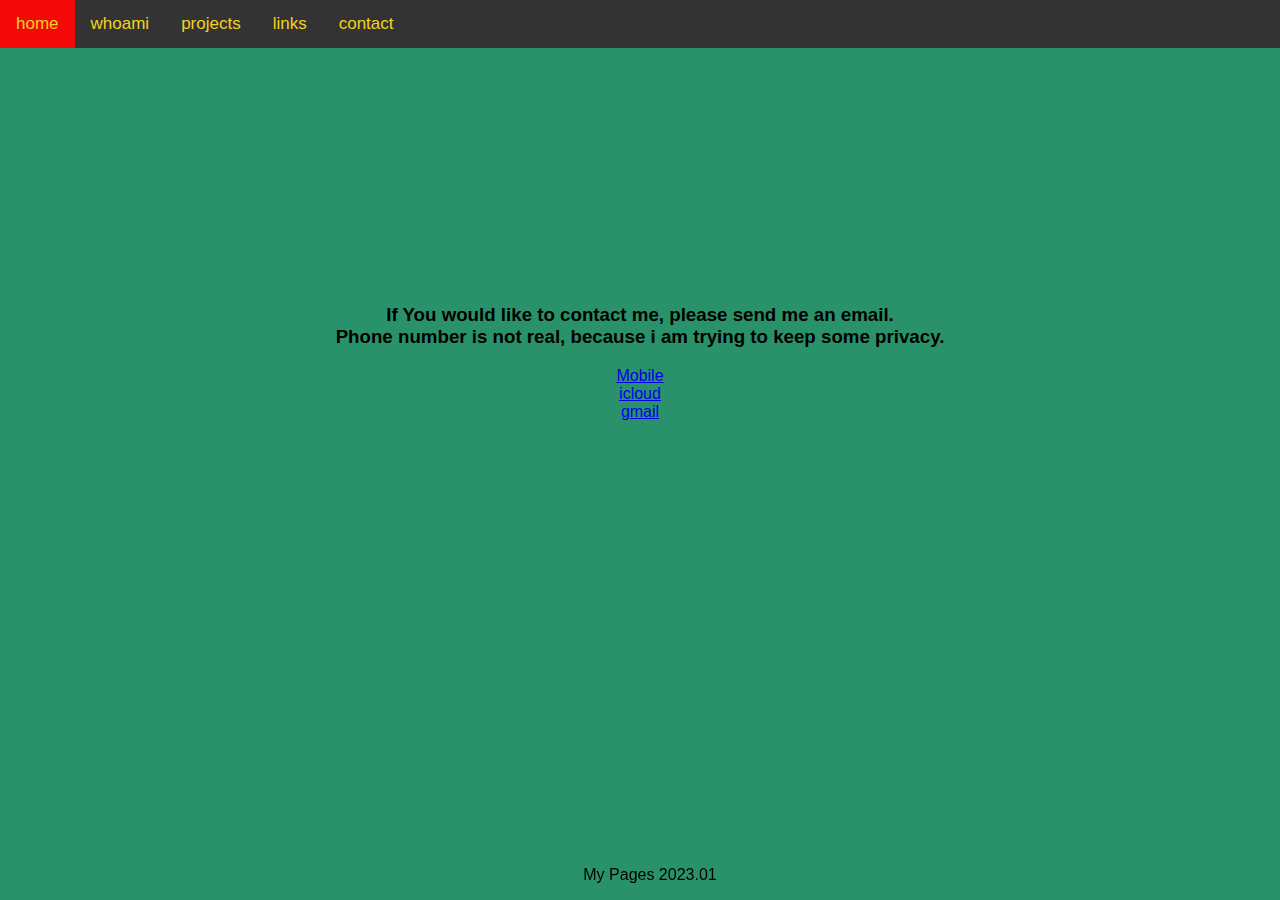
==== contactMe.html @ fb9d1787 "redesign" ====
<!DOCTYPE html>
<html>
<head>
<meta name="viewport" content="width=device-width, initial-scale=1">
<link rel="stylesheet" href="https://cdnjs.cloudflare.com/ajax/libs/font-awesome/4.7.0/css/font-awesome.min.css">
<link rel="stylesheet" href="style_responsiv.css">
</head>
<body>

    <div class="topnav" id="myTopnav">
        <a href="index.html" class="active">home</a>
        <a href="whoami.html">whoami</a>
        <a href="projects.html">projects</a>
        <a href="someLinks.html">links</a>
        <a href="contactMe.html">contact</a>
        <a href="javascript:void(0);" class="icon" onclick="myFunction()">
          <i class="fa fa-bars"></i>
        </a>
      </div>

<div style="padding-left:16px">
    <h1 class="firstrate_header">
    </h1>
  
</div>

<div class="centered_contacts">
    <h3>If You would like to contact me, please send me an email.<br>
        Phone number is not real, because i am trying to keep some privacy.</h3>
    <li><a href="tel:+48123456789">Mobile</a></li>
    <li><a href="mailto:marcin.pierchala@icloud.com">icloud</a></li>
    <li><a href="mailto:macintecmarcin@gmail.com">gmail</a></li>
</div>


<footer>
    <p>My Pages 2023.01</p>
  </footer>
  
  <script>
  function myFunction() {
    var x = document.getElementById("myTopnav");
    if (x.className === "topnav") {
      x.className += " responsive";
    } else {
      x.className = "topnav";
    }
  }
  </script>
  
  </body>
  </html>
---- style_responsiv.css ----
body {
  margin: 0;
  font-family: Arial, Helvetica, sans-serif;
  background-color: rgb(41, 146, 106);
}

.topnav {
  overflow: hidden;
  background-color: #333;
}

.topnav a {
  float: left;
  display: block;
  color: rgb(241, 210, 32);
  text-align: center;
  padding: 14px 16px;
  text-decoration: none;
  font-size: 17px;
}

.topnav a:hover {
  background-color: #ddd;
  color: black;
}

.topnav a.active {
  background-color: #f30909;
  color: rgb(241, 210, 32);
}

.topnav .icon {
  display: none;
}

@media screen and (max-width: 600px) {
  .topnav a:not(:first-child) {display: none;}
  .topnav a.icon {
    float: right;
    display: block;
  }
}

@media screen and (max-width: 600px) {
  .topnav.responsive {position: relative;}
  .topnav.responsive .icon {
    position: absolute;
    right: 0;
    top: 0;
  }
  .topnav.responsive a {
    float: none;
    display: block;
    text-align: left;
  }
}

.firstrate_header{
  padding-left: 16px;
}
.secondrate_header{
  padding-left:32px;
}

.thirdrate_header{
  padding-left:48px;
}

.centered_contacts{
  text-align: center;
  margin-top: 20%;
}
footer {
  position: fixed;
  padding: 10px 10px 0px 10px;
  bottom: 0;
  width: 100%;
  text-align: center;
  
}
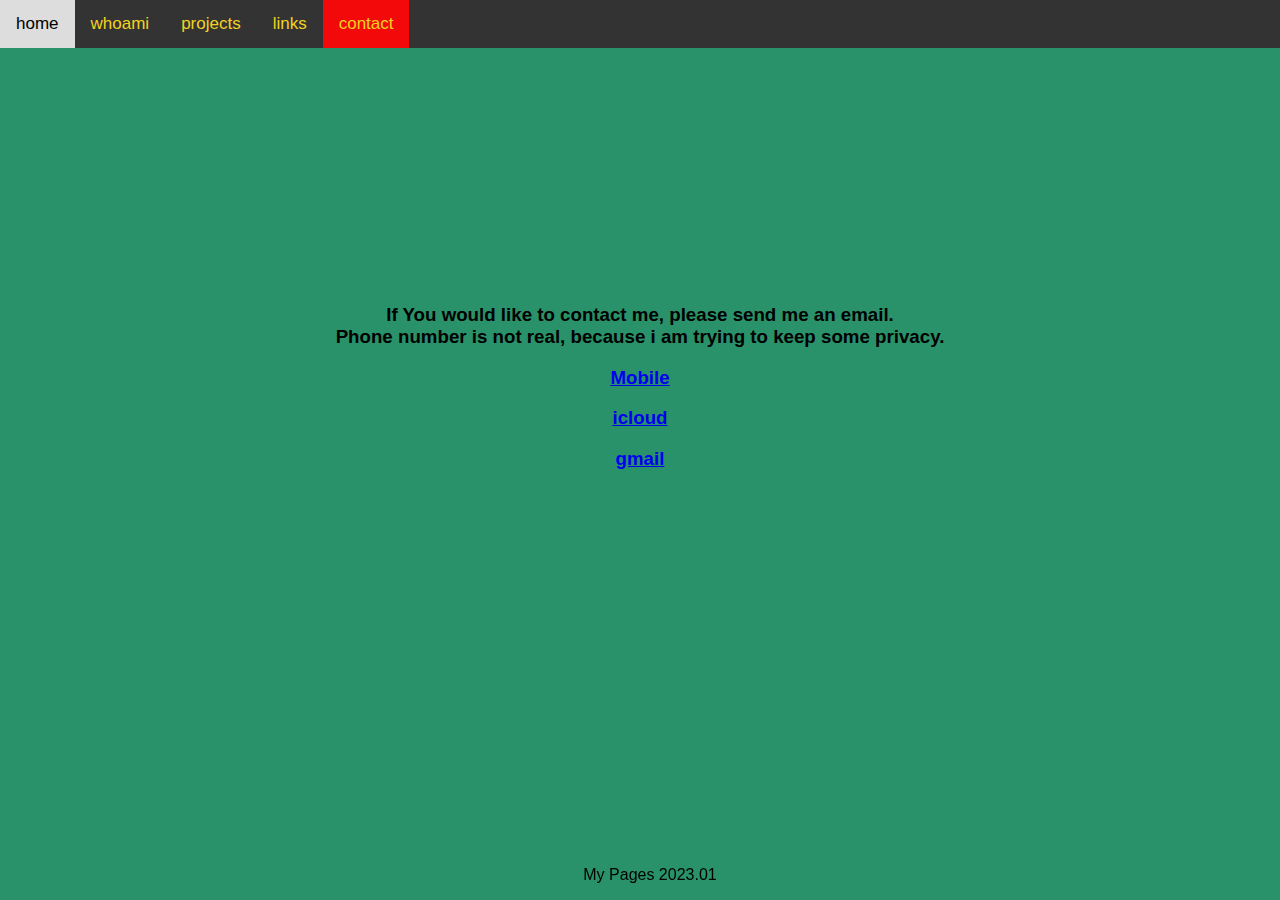
==== commit 99dbcddc: "add_some_txts" ====
--- a/contactMe.html
+++ b/contactMe.html
@@ -8,11 +8,11 @@
 <body>
 
     <div class="topnav" id="myTopnav">
-        <a href="index.html" class="active">home</a>
+        <a href="index.html">home</a>
         <a href="whoami.html">whoami</a>
         <a href="projects.html">projects</a>
         <a href="someLinks.html">links</a>
-        <a href="contactMe.html">contact</a>
+        <a href="contactMe.html" class="active">contact</a>
         <a href="javascript:void(0);" class="icon" onclick="myFunction()">
           <i class="fa fa-bars"></i>
         </a>
@@ -27,9 +27,9 @@
 <div class="centered_contacts">
     <h3>If You would like to contact me, please send me an email.<br>
         Phone number is not real, because i am trying to keep some privacy.</h3>
-    <li><a href="tel:+48123456789">Mobile</a></li>
-    <li><a href="mailto:marcin.pierchala@icloud.com">icloud</a></li>
-    <li><a href="mailto:macintecmarcin@gmail.com">gmail</a></li>
+    <h3><a href="tel:+48123456789">Mobile</a></h3>
+    <h3><a href="mailto:marcin.pierchala@icloud.com">icloud</a></h3>
+    <h3><a href="mailto:macintecmarcin@gmail.com">gmail</a></h3>
 </div>
 
 
--- a/style_responsiv.css
+++ b/style_responsiv.css
@@ -66,6 +66,10 @@
   padding-left:48px;
 }
 
+.descriptive_part{
+  padding-left: 32px;
+}
+
 .centered_contacts{
   text-align: center;
   margin-top: 20%;
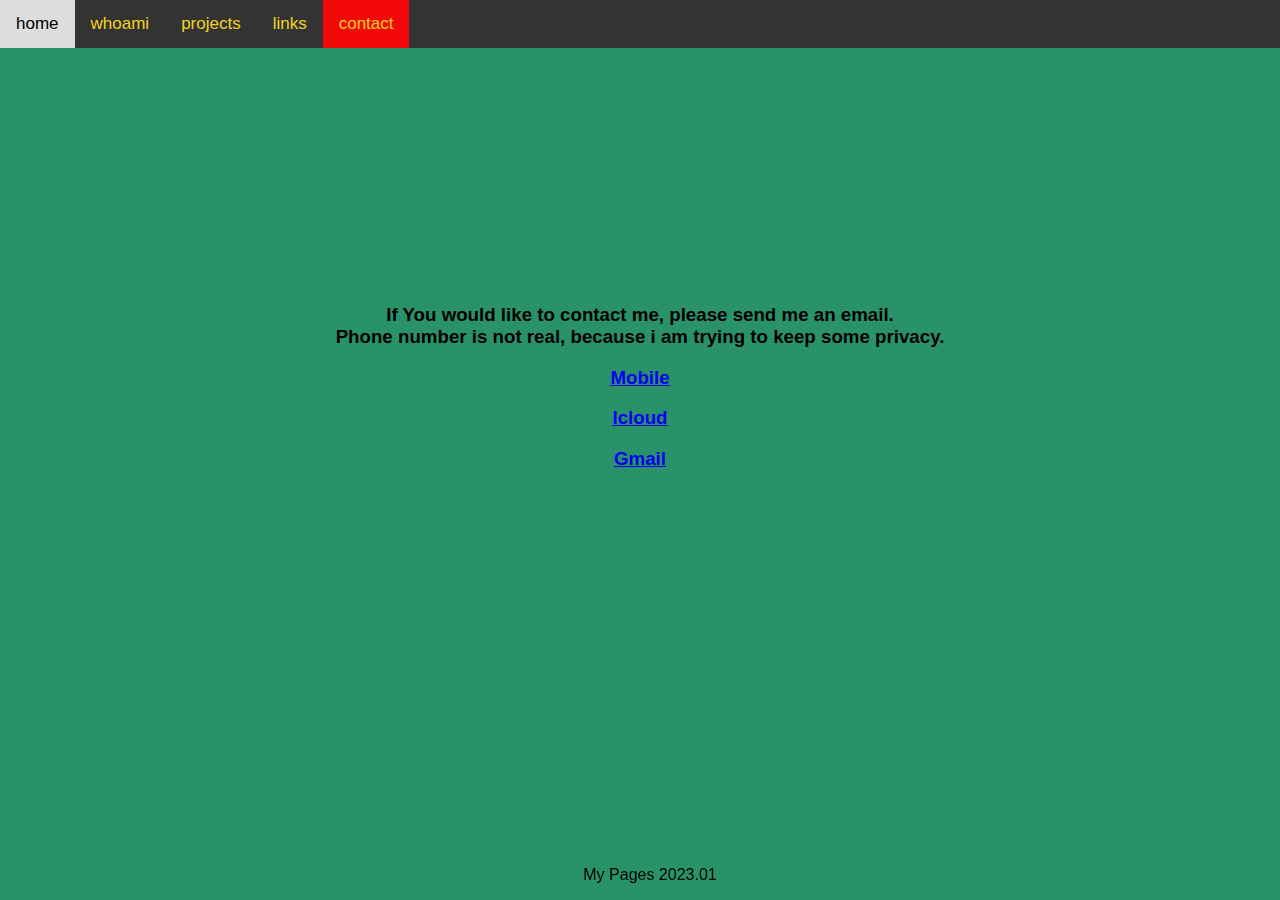
==== commit 81e1f3ff: "add_some_descriptions" ====
--- a/contactMe.html
+++ b/contactMe.html
@@ -28,8 +28,8 @@
     <h3>If You would like to contact me, please send me an email.<br>
         Phone number is not real, because i am trying to keep some privacy.</h3>
     <h3><a href="tel:+48123456789">Mobile</a></h3>
-    <h3><a href="mailto:marcin.pierchala@icloud.com">icloud</a></h3>
-    <h3><a href="mailto:macintecmarcin@gmail.com">gmail</a></h3>
+    <h3><a href="mailto:marcin.pierchala@icloud.com">Icloud</a></h3>
+    <h3><a href="mailto:macintecmarcin@gmail.com">Gmail</a></h3>
 </div>
 
 
--- a/style_responsiv.css
+++ b/style_responsiv.css
@@ -67,12 +67,35 @@
 }
 
 .descriptive_part{
-  padding-left: 32px;
+  padding-inline: 64px;
 }
 
 .centered_contacts{
   text-align: center;
   margin-top: 20%;
+}
+.whoami{
+  position: relative;top: 200px;
+  width: 90%;
+  padding: 10px 10px 10px 10px;
+  
+}
+#c1, #c2, #c3{
+  display: block;
+  display: table-cell;
+  width: 41%;
+}
+
+
+.whoami_image{
+
+  height: 100%;
+  max-height: 300px;
+  width: auto;
+}
+.little_link{
+  font-size: 11px;
+  text-align: center;  
 }
 footer {
   position: fixed;
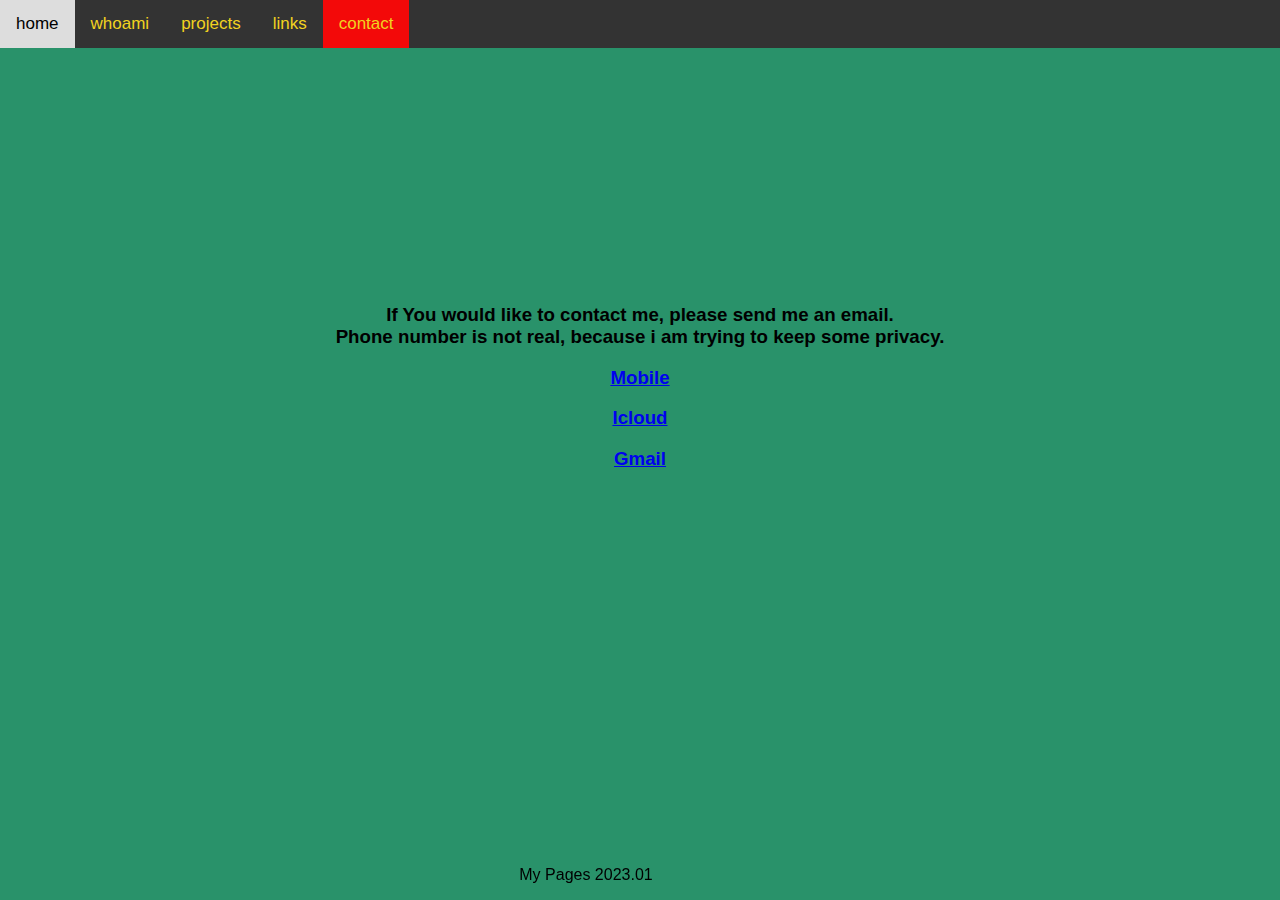
==== commit a1420c21: "addAnotherDescriptions" ====
--- a/contactMe.html
+++ b/contactMe.html
@@ -32,10 +32,6 @@
     <h3><a href="mailto:macintecmarcin@gmail.com">Gmail</a></h3>
 </div>
 
-
-<footer>
-    <p>My Pages 2023.01</p>
-  </footer>
   
   <script>
   function myFunction() {
@@ -47,6 +43,9 @@
     }
   }
   </script>
+  <footer>
+    <p>My Pages 2023.01</p>
+  </footer>
   
   </body>
   </html>--- a/style_responsiv.css
+++ b/style_responsiv.css
@@ -75,10 +75,9 @@
   margin-top: 20%;
 }
 .whoami{
-  position: relative;top: 200px;
+  position: relative;top: 180px;
   width: 90%;
-  padding: 10px 10px 10px 10px;
-  
+  padding: 10px 10px 10px 10px; 
 }
 #c1, #c2, #c3{
   display: block;
@@ -98,10 +97,10 @@
   text-align: center;  
 }
 footer {
-  position: fixed;
+  position:fixed;bottom: 0;
   padding: 10px 10px 0px 10px;
-  bottom: 0;
-  width: 100%;
+  
+  width: 90%;
   text-align: center;
   
 }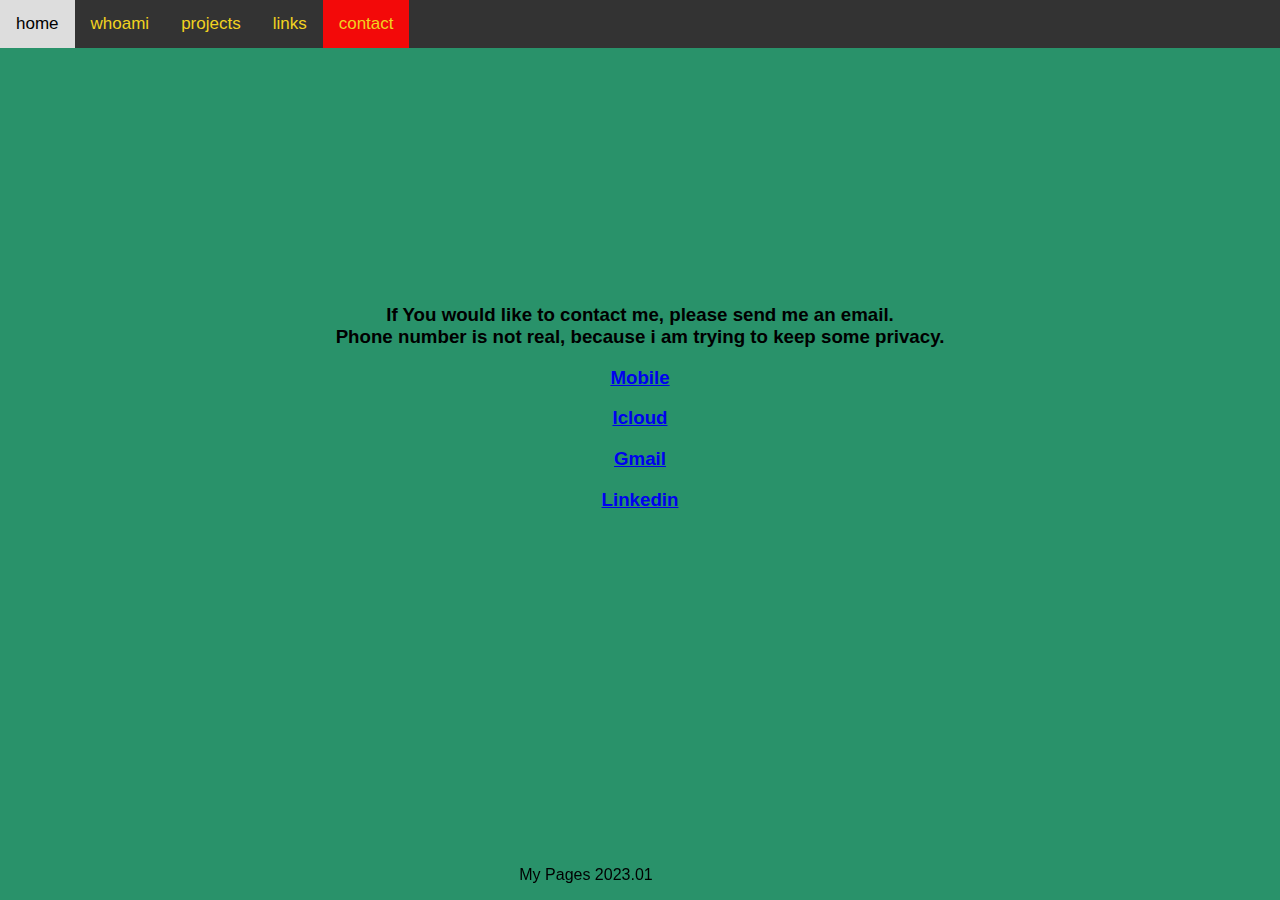
==== commit 749e4a8f: "addLinkedinLinkContact" ====
--- a/contactMe.html
+++ b/contactMe.html
@@ -30,6 +30,7 @@
     <h3><a href="tel:+48123456789">Mobile</a></h3>
     <h3><a href="mailto:marcin.pierchala@icloud.com">Icloud</a></h3>
     <h3><a href="mailto:macintecmarcin@gmail.com">Gmail</a></h3>
+    <h3><a href="https://www.linkedin.com/in/marcin-pierchala">Linkedin</a></h3>
 </div>
 
   
@@ -48,4 +49,4 @@
   </footer>
   
   </body>
-  </html>+  </html>
--- a/style_responsiv.css
+++ b/style_responsiv.css
@@ -96,6 +96,17 @@
   font-size: 11px;
   text-align: center;  
 }
+@media only screen and (max-width: 1900px){
+  .project_pictures{
+    width: 90%;
+    margin-left: 5%;
+  }
+}
+/*.space_maker{
+  position:absolute;
+  height: 90%;
+  width: 20px;
+}*/
 footer {
   position:fixed;bottom: 0;
   padding: 10px 10px 0px 10px;
